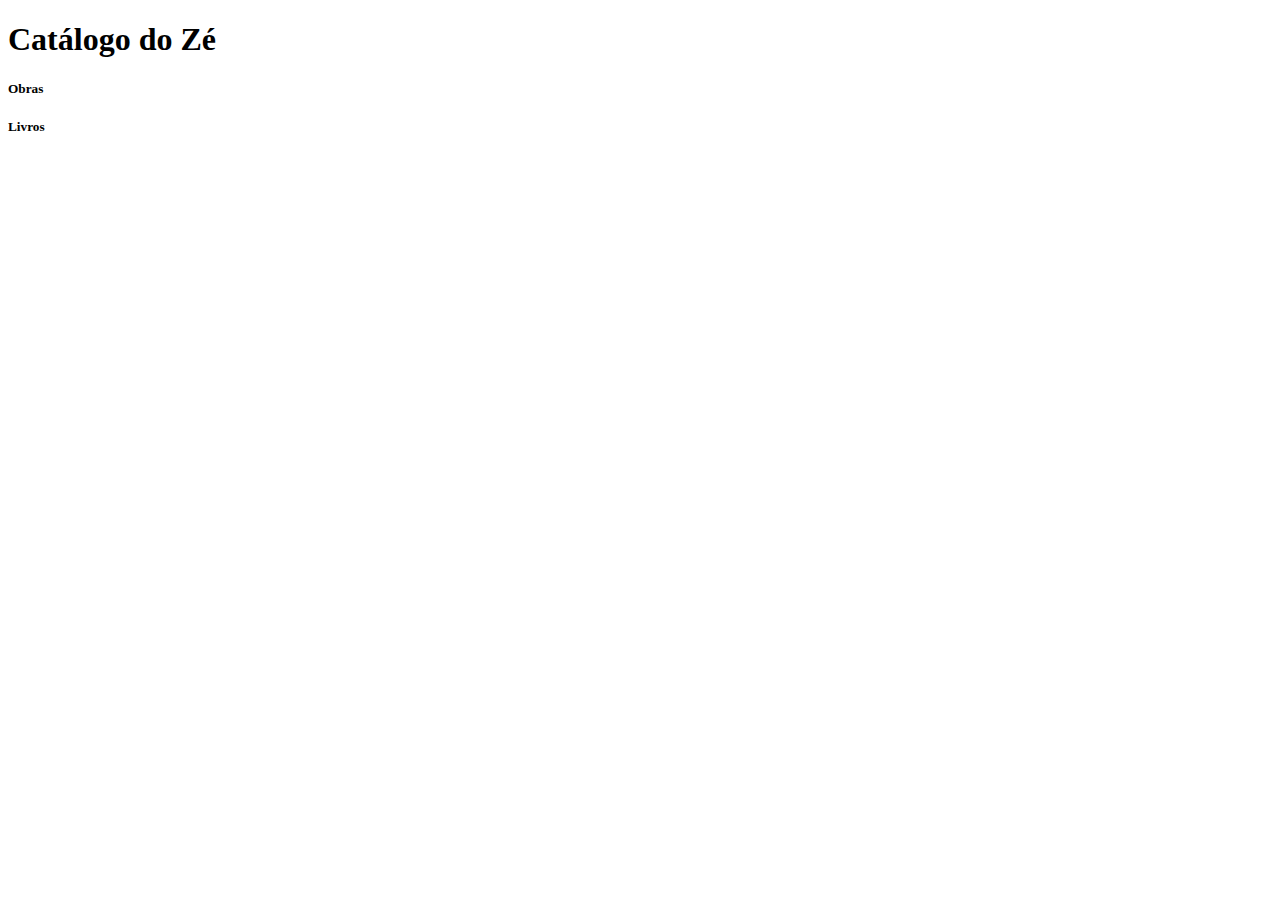
==== src/main/resources/templates/index.html @ ec6d51c9 "Versão inicial" ====
<!doctype html>
<html xmlns:th="http://www.thymeleaf.org">
    <head th:replace="~{_fragments::head}"></head>
    <body>
        <nav  th:replace="~{_fragments::nav}"></nav>
        <div class="container-fluid">
            <h1>Catálogo do Zé</h1>
            <div class="card-group">
                <div class="card">
                    <div class="card-header">
                        <h5 class="text-center">Obras</h5>
                    </div>
                    <div class="card-body">
                        <h1 class="card-text text-center" th:text="${stats.getObras()}"></h1>
                    </div>
                </div>
                <div class="card">
                    <div class="card-header">
                        <h5 class="text-center">Livros</h5>
                    </div>
                    <div class="card-body">
                        <h1 class="card-text text-center" th:text="${stats.getLivros()}"></h1>
                    </div>
                </div>
            </div>
        </div>
    </body>
</html>
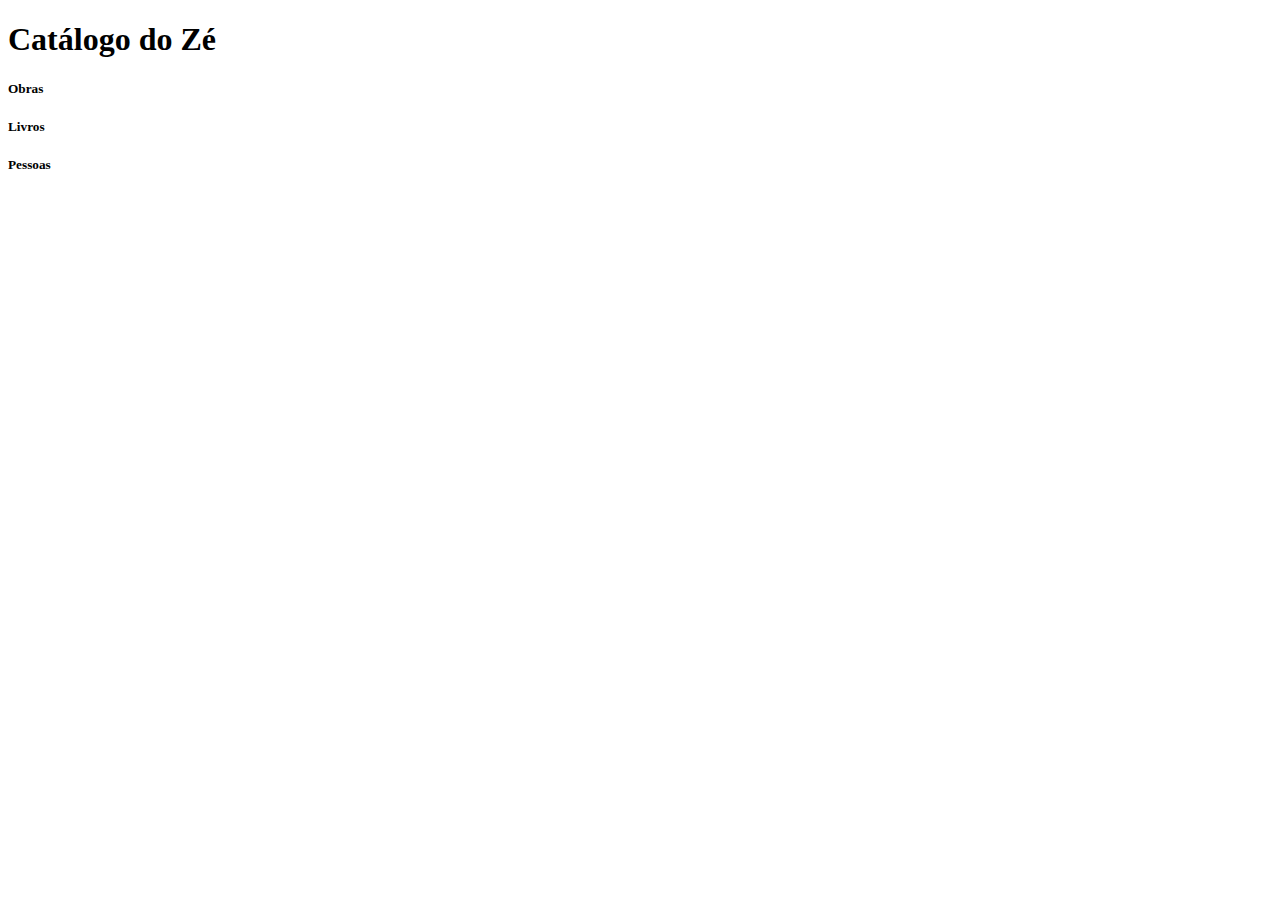
==== commit 6e31fc6e: "+ libib -> creators" ====
--- a/src/main/resources/templates/index.html
+++ b/src/main/resources/templates/index.html
@@ -5,21 +5,35 @@
         <nav  th:replace="~{_fragments::nav}"></nav>
         <div class="container-fluid">
             <h1>Catálogo do Zé</h1>
-            <div class="card-group">
-                <div class="card">
-                    <div class="card-header">
-                        <h5 class="text-center">Obras</h5>
-                    </div>
-                    <div class="card-body">
-                        <h1 class="card-text text-center" th:text="${stats.getObras()}"></h1>
+            <div class="row">
+                <div class="col">
+                    <div class="card">
+                        <div class="card-header">
+                            <h5 class="text-center">Obras</h5>
+                        </div>
+                        <div class="card-body">
+                            <h1 class="card-text text-center" th:text="${stats.getObras()}"></h1>
+                        </div>
                     </div>
                 </div>
-                <div class="card">
-                    <div class="card-header">
-                        <h5 class="text-center">Livros</h5>
+                <div class="col">
+                    <div class="card">
+                        <div class="card-header">
+                            <h5 class="text-center">Livros</h5>
+                        </div>
+                        <div class="card-body">
+                            <h1 class="card-text text-center" th:text="${stats.getLivros()}"></h1>
+                        </div>
                     </div>
-                    <div class="card-body">
-                        <h1 class="card-text text-center" th:text="${stats.getLivros()}"></h1>
+                </div>
+                <div class="col">
+                    <div class="card">
+                        <div class="card-header">
+                            <h5 class="text-center">Pessoas</h5>
+                        </div>
+                        <div class="card-body">
+                            <h1 class="card-text text-center" th:text="${stats.getPessoas()}"></h1>
+                        </div>
                     </div>
                 </div>
             </div>
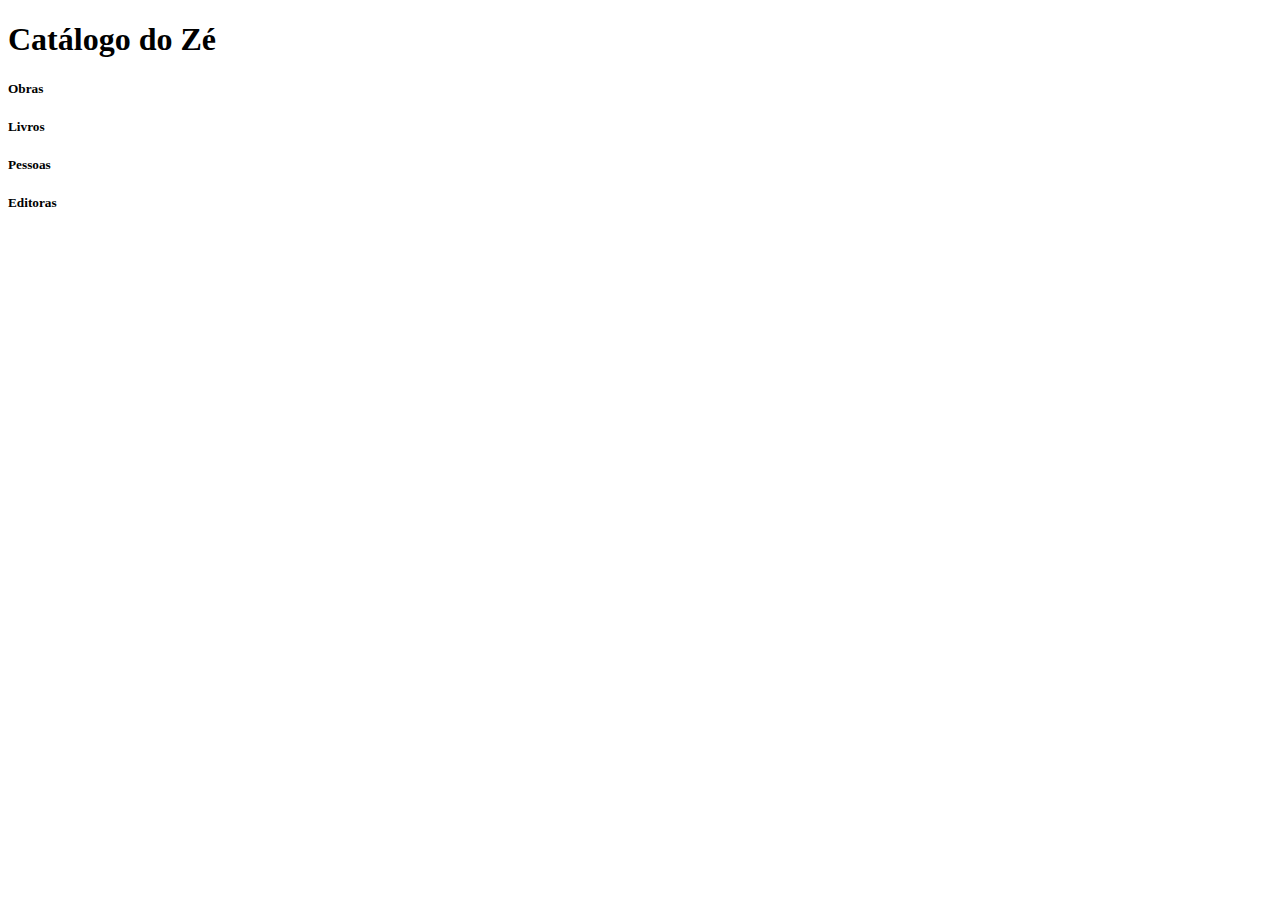
==== commit f56c6c80: "+ libib -> publisher" ====
--- a/src/main/resources/templates/index.html
+++ b/src/main/resources/templates/index.html
@@ -12,7 +12,7 @@
                             <h5 class="text-center">Obras</h5>
                         </div>
                         <div class="card-body">
-                            <h1 class="card-text text-center" th:text="${stats.getObras()}"></h1>
+                            <h1 class="card-text text-center" th:text="${stats.obras}"></h1>
                         </div>
                     </div>
                 </div>
@@ -22,7 +22,7 @@
                             <h5 class="text-center">Livros</h5>
                         </div>
                         <div class="card-body">
-                            <h1 class="card-text text-center" th:text="${stats.getLivros()}"></h1>
+                            <h1 class="card-text text-center" th:text="${stats.livros}"></h1>
                         </div>
                     </div>
                 </div>
@@ -32,7 +32,17 @@
                             <h5 class="text-center">Pessoas</h5>
                         </div>
                         <div class="card-body">
-                            <h1 class="card-text text-center" th:text="${stats.getPessoas()}"></h1>
+                            <h1 class="card-text text-center" th:text="${stats.pessoas}"></h1>
+                        </div>
+                    </div>
+                </div>
+                <div class="col">
+                    <div class="card">
+                        <div class="card-header">
+                            <h5 class="text-center">Editoras</h5>
+                        </div>
+                        <div class="card-body">
+                            <h1 class="card-text text-center" th:text="${stats.editoras}"></h1>
                         </div>
                     </div>
                 </div>
